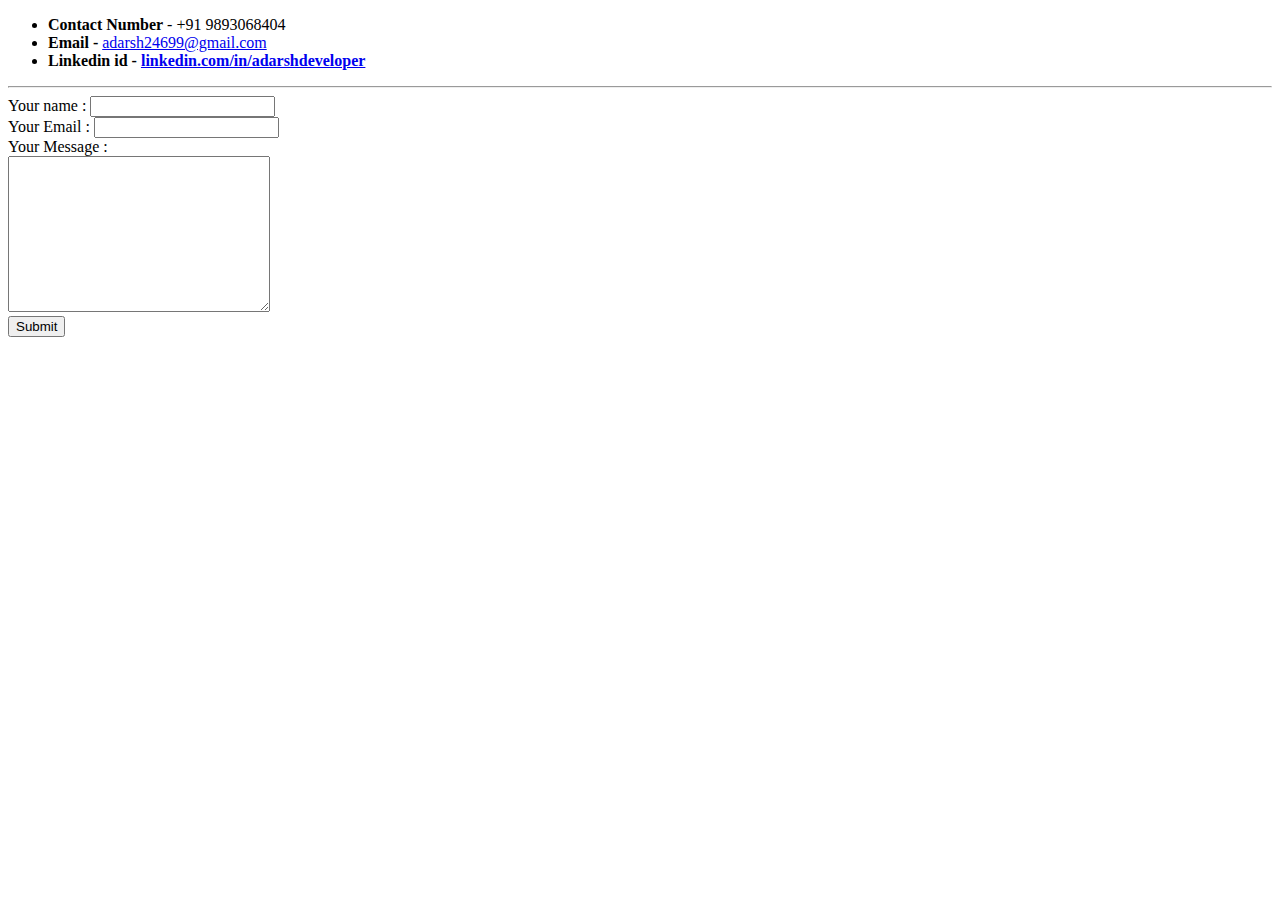
==== Contact.html @ eb0de04f "Added initial cv website files" ====
<!DOCTYPE html>
<html lang="en" dir="ltr">
  <head>
    <meta charset="utf-8">
    <title>Contact details</title>
  </head>
  <body>
    <ul>
      <li><strong>Contact Number</strong> - +91 9893068404</li>
      <li><strong>Email - </strong><a href="https://www.adarsh24699@gmail.com">adarsh24699@gmail.com</a></li>
      <li><strong>Linkedin id - <a href="https://www.linkedin.com/in/adarshdeveloper/">linkedin.com/in/adarshdeveloper</a></strong></li>
    </ul>

    <hr>
    <form action="mailto:adarsh24699@gmail.com" method="post" enctype="text/plain">
      <label>Your name :</label>
      <input type="text" name="yourName" value=""><br>
      <label>Your Email :</label>
      <input type="email" name="yourEmail" value=""><br>
      <label>Your Message :</label><br>
      <textarea name="yourMessage" rows="10" cols="30"></textarea><br>
      <input type="submit" name="">
    </form>
  </body>
</html>
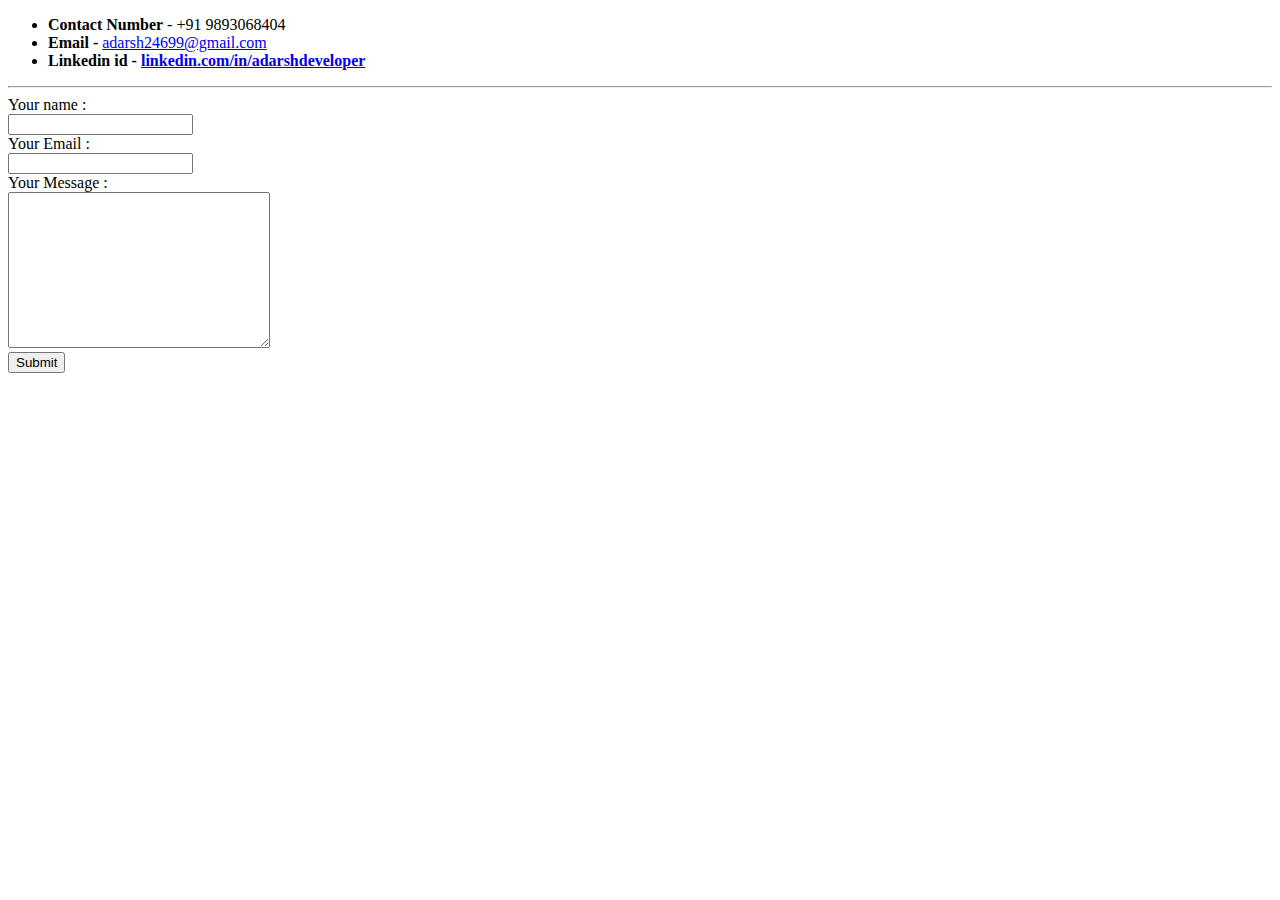
==== commit 069bf549: "Update Contact.html" ====
--- a/Contact.html
+++ b/Contact.html
@@ -13,9 +13,9 @@
 
     <hr>
     <form action="mailto:adarsh24699@gmail.com" method="post" enctype="text/plain">
-      <label>Your name :</label>
+      <label>Your name :</label><br>
       <input type="text" name="yourName" value=""><br>
-      <label>Your Email :</label>
+      <label>Your Email :</label><br>
       <input type="email" name="yourEmail" value=""><br>
       <label>Your Message :</label><br>
       <textarea name="yourMessage" rows="10" cols="30"></textarea><br>
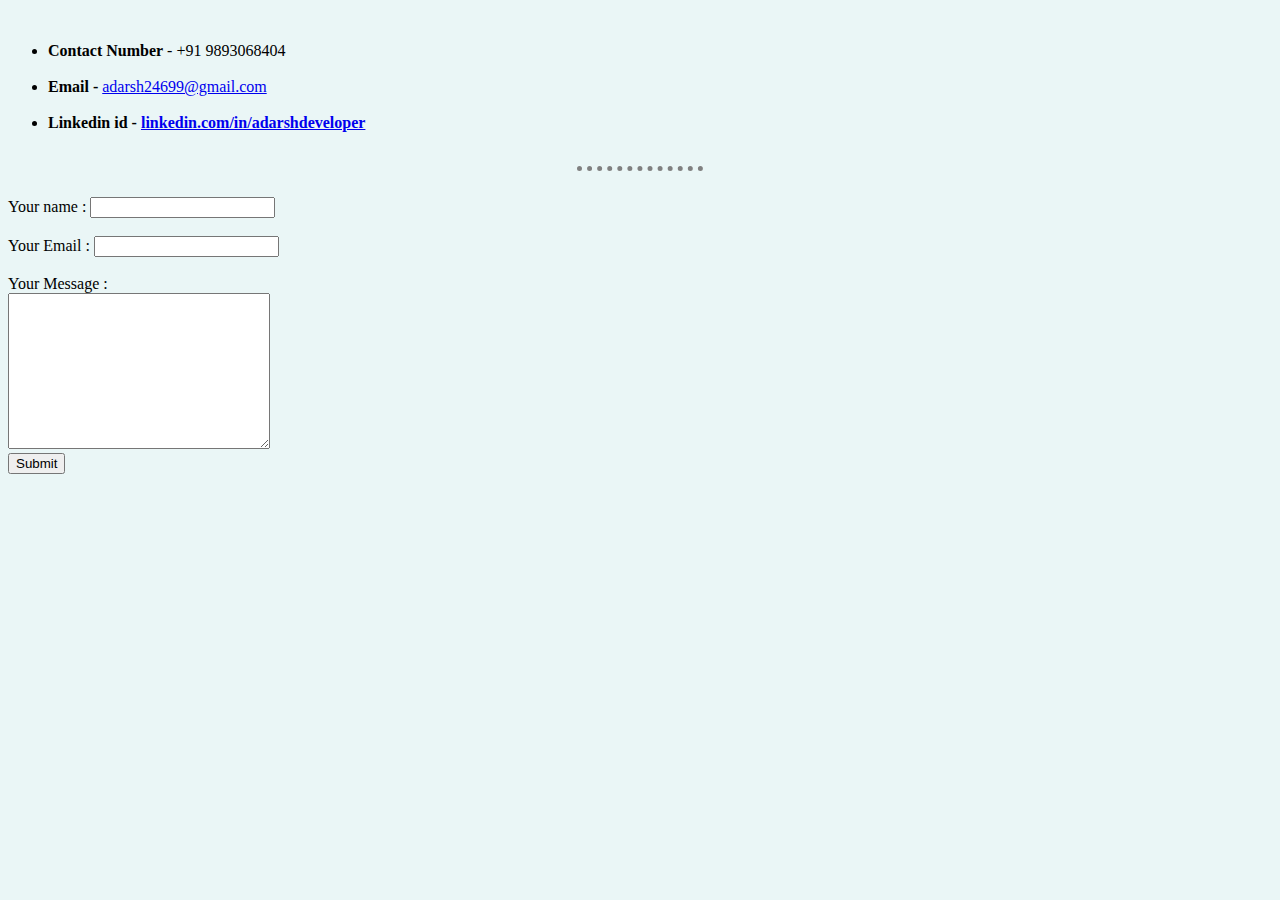
==== commit 092b49bb: "Add files via upload" ====
--- a/Contact.html
+++ b/Contact.html
@@ -1,25 +1,31 @@
 <!DOCTYPE html>
 <html lang="en" dir="ltr">
-  <head>
-    <meta charset="utf-8">
-    <title>Contact details</title>
-  </head>
-  <body>
-    <ul>
-      <li><strong>Contact Number</strong> - +91 9893068404</li>
-      <li><strong>Email - </strong><a href="https://www.adarsh24699@gmail.com">adarsh24699@gmail.com</a></li>
-      <li><strong>Linkedin id - <a href="https://www.linkedin.com/in/adarshdeveloper/">linkedin.com/in/adarshdeveloper</a></strong></li>
-    </ul>
 
-    <hr>
-    <form action="mailto:adarsh24699@gmail.com" method="post" enctype="text/plain">
-      <label>Your name :</label><br>
-      <input type="text" name="yourName" value=""><br>
-      <label>Your Email :</label><br>
-      <input type="email" name="yourEmail" value=""><br>
-      <label>Your Message :</label><br>
-      <textarea name="yourMessage" rows="10" cols="30"></textarea><br>
-      <input type="submit" name="">
-    </form>
-  </body>
+<head>
+  <meta charset="utf-8">
+  <title>Contact details</title>
+  <link rel="stylesheet" href="css/styles.css">
+</head>
+
+<body>
+  <br>
+  <ul>
+    <li><strong>Contact Number</strong> - +91 9893068404</li><br>
+    <li><strong>Email - </strong><a href="https://www.adarsh24699@gmail.com">adarsh24699@gmail.com</a></li><br>
+    <li><strong>Linkedin id - <a href="https://www.linkedin.com/in/adarshdeveloper/">linkedin.com/in/adarshdeveloper</a></strong></li><br>
+  </ul>
+
+  <hr>
+  <br>
+  <form action="mailto:adarsh24699@gmail.com" method="post" enctype="text/plain">
+    <label>Your name : </label>
+    <input type="text" name="yourName" value=""><br><br>
+    <label>Your Email :</label>
+    <input type="email" name="yourEmail" value=""><br><br>
+    <label>Your Message :</label><br>
+    <textarea name="yourMessage" rows="10" cols="30"></textarea><br>
+    <input type="submit" name="">
+  </form>
+</body>
+
 </html>
--- a/css/styles.css
+++ b/css/styles.css
@@ -0,0 +1,20 @@
+
+body{
+  background-color: #EAF6F6;
+}
+hr{
+  border-color: grey;
+  border-style: none;
+  border-top-style: dotted;
+  border-width: 5px;
+  width: 10%;
+}
+h1{
+  background-color: #66BFBF;
+}
+h3{
+  background-color: #66BFBF;
+}
+img{
+  border: solid;
+}
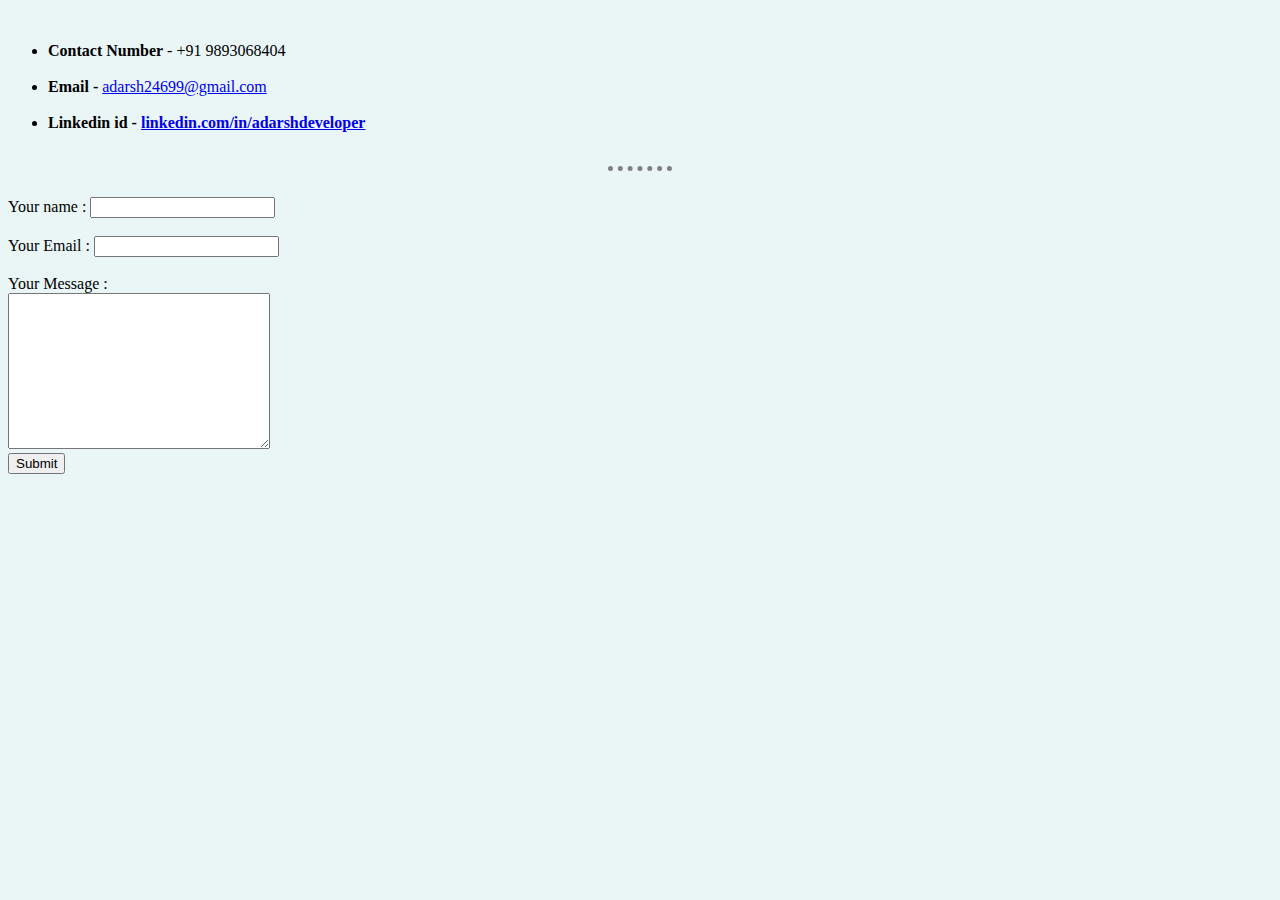
==== commit 519be08f: "Update Contact.html" ====
--- a/Contact.html
+++ b/Contact.html
@@ -5,6 +5,7 @@
   <meta charset="utf-8">
   <title>Contact details</title>
   <link rel="stylesheet" href="css/styles.css">
+  <link rel="icon" href="favicon.ico">
 </head>
 
 <body>
--- a/css/styles.css
+++ b/css/styles.css
@@ -7,7 +7,7 @@
   border-style: none;
   border-top-style: dotted;
   border-width: 5px;
-  width: 10%;
+  width: 5%;
 }
 h1{
   background-color: #66BFBF;
